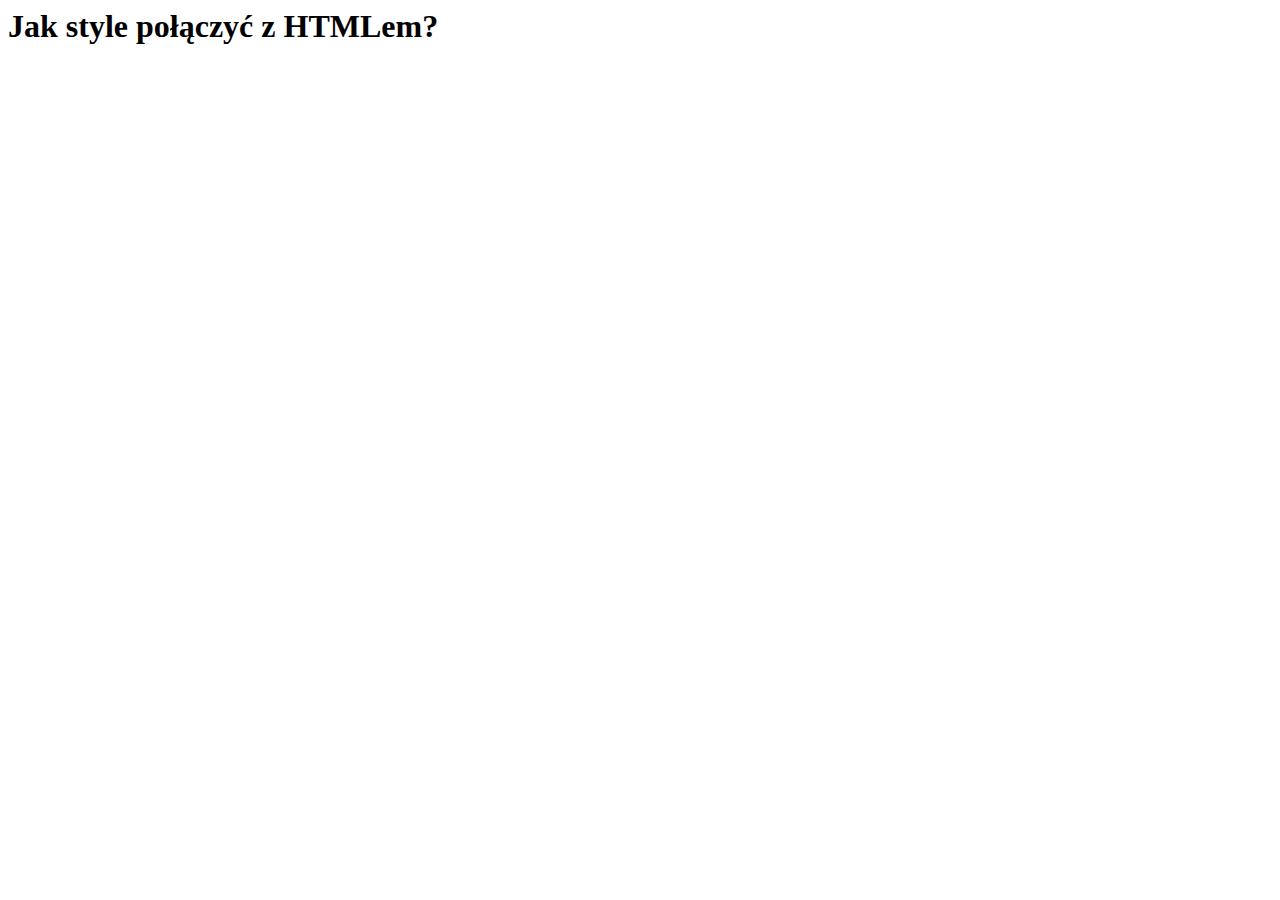
==== css/000_intro/index.html @ eb216f03 "first commit" ====
<html lang="en">
  <head>
    <meta charset="UTF-8" />
    <meta http-equiv="X-UA-Compatible" content="IE=edge" />
    <meta name="viewport" content="width=device-width, initial-scale=1.0" />
    <title>Document</title>
  </head>
  <body>
    <h1>Jak style połączyć z HTMLem?</h1>
  </body>
</html>
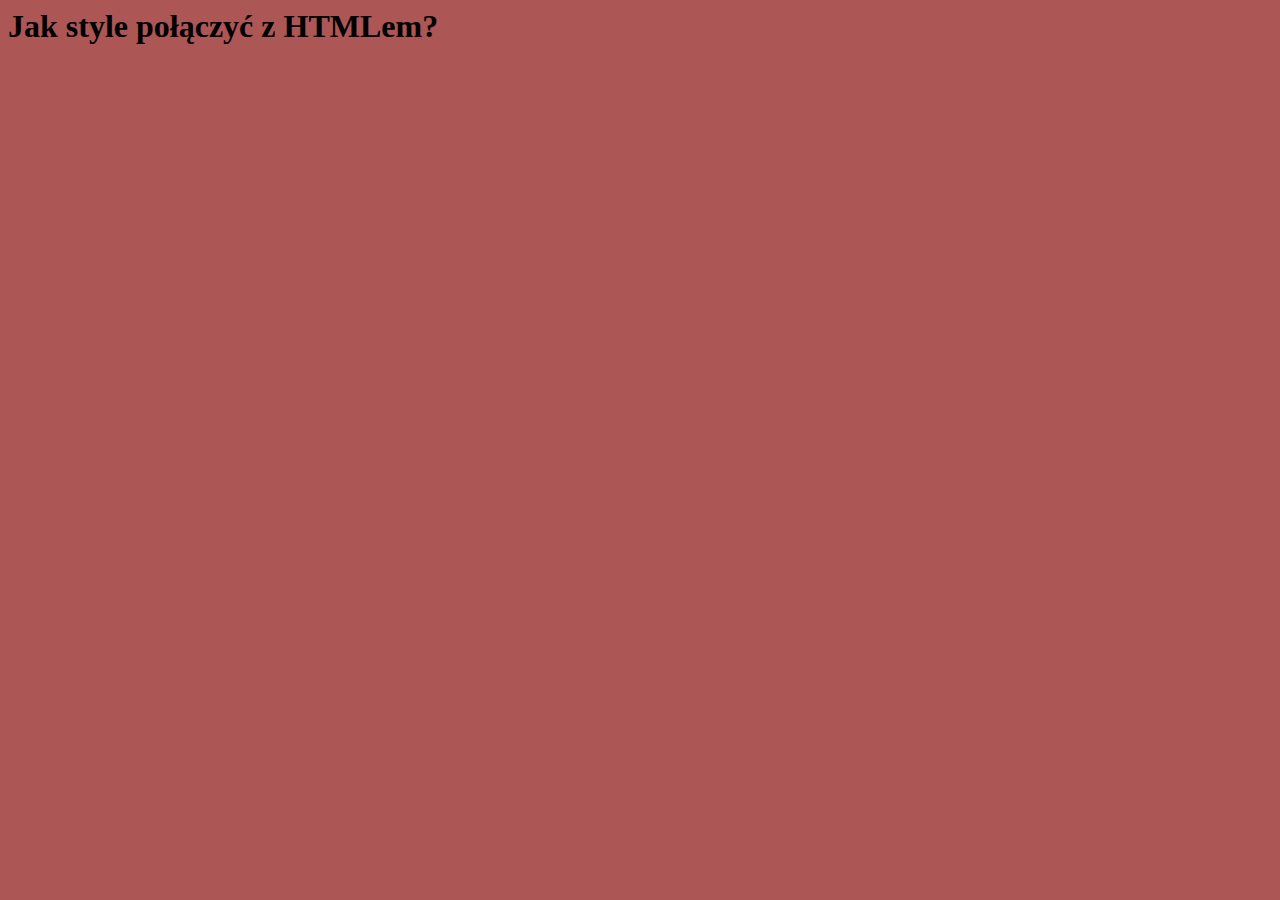
==== commit 67f25d5b: "frontend2" ====
--- a/css/000_intro/index.html
+++ b/css/000_intro/index.html
@@ -4,7 +4,16 @@
     <meta http-equiv="X-UA-Compatible" content="IE=edge" />
     <meta name="viewport" content="width=device-width, initial-scale=1.0" />
     <title>Document</title>
+    <link rel="stylesheet" href="./style.css">
+   
   </head>
+  <style>
+   /* body {
+    background-color: aqua;
+   }   
+     */
+  </style>
+  <!-- <body style="background-color: #628047;"> -->
   <body>
     <h1>Jak style połączyć z HTMLem?</h1>
   </body>
--- a/css/000_intro/style.css
+++ b/css/000_intro/style.css
@@ -0,0 +1,3 @@
+body {
+    background-color: rgb(172, 86, 86);
+}